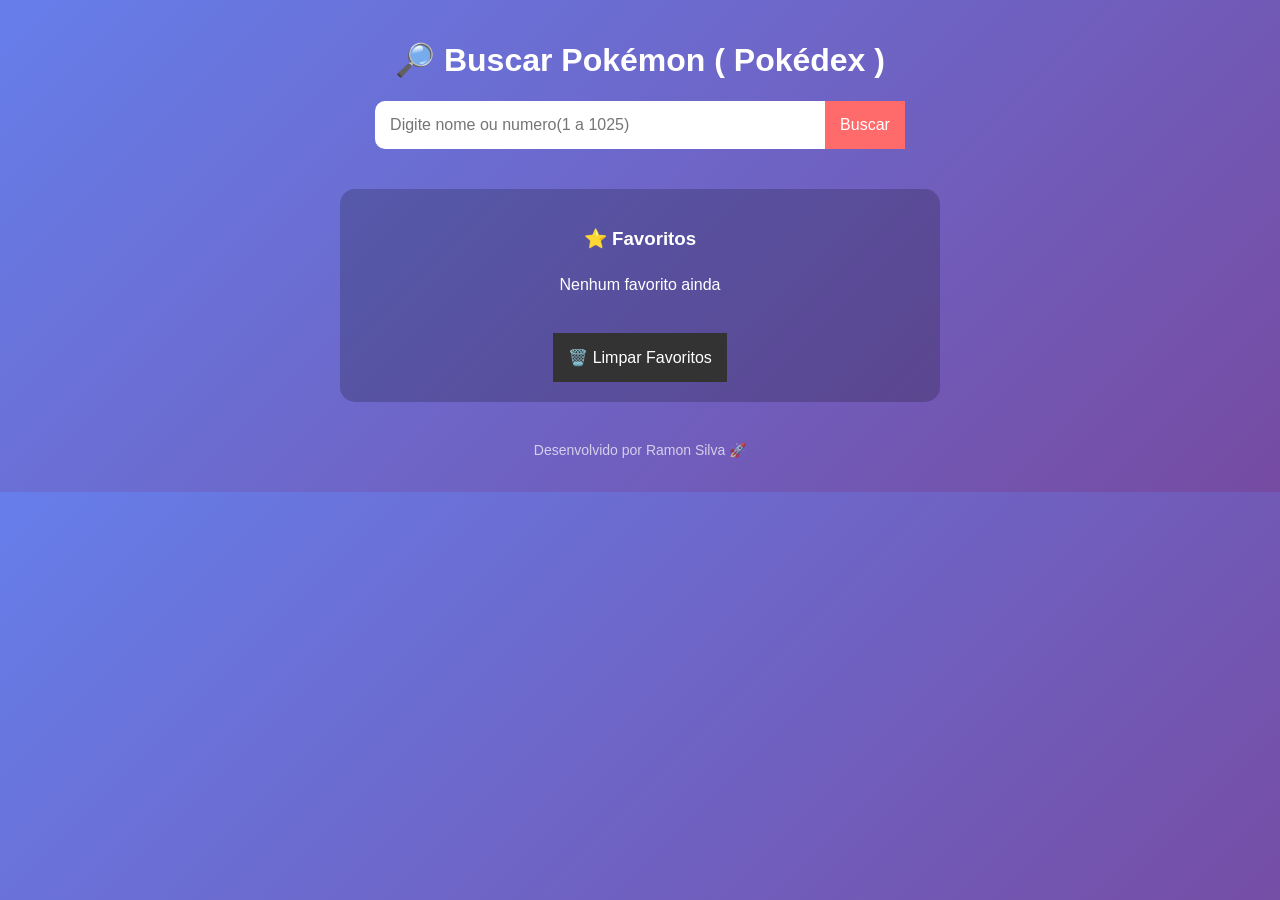
==== index.html @ fe9dfb47 "teste" ====
<!DOCTYPE html>
<html lang="pt-BR">
<head>
  <meta charset="UTF-8">
  <meta name="viewport" content="width=device-width, initial-scale=1.0">
  <title>Pokédex</title>
  <link rel="stylesheet" href="style.css">
</head>

<body>
  <div class="container">
    <h1>🔎 Buscar Pokémon ( Pokédex )</h1>

    <div class="search-box">
      <input type="text" id="searchInput" placeholder="Digite nome ou numero(1 a 1025)  ">
      <button id="searchBtn">Buscar</button>
    </div>

    <p id="loading">Carregando...</p>

    <div id="pokemonInfo"></div>

    <button id="favBtn" style="display:none;">❤️ Favoritar</button>

    <div id="favoritos">
        <h3>⭐ Favoritos</h3>

        <ul id="listaFav"></ul>

        <button id="clearFav">🗑️ Limpar Favoritos</button>
    </div>

    <footer>
      <p>Desenvolvido por Ramon Silva 🚀</p>
    </footer>
  </div>

  <script src="script.js"></script>
</body>
</html>
---- style.css ----
body {
  font-family: Arial, sans-serif;
  background: linear-gradient(135deg, #667eea, #764ba2);
  margin: 0;
  padding: 20px;
  color: white;
}

.container {
  max-width: 600px;
  margin: 0 auto;
  text-align: center;
}

.search-box {
  display: flex;
  justify-content: center;
}

input {
  padding: 15px;
  font-size: 16px;
  border: none;
  border-radius: 10px 0 0 10px;
  width: 70%;
}

button {
  padding: 15px;
  font-size: 16px;
  background: #ff6b6b;
  color: white;
  border: none;
  cursor: pointer;
}

button:hover {
  background: #ff5252;
}

#pokemonInfo {
  margin-top: 20px;
  padding: 20px;
  border-radius: 15px;
  display: none;
  transition: all 0.3s ease;
}

#pokemonInfo img {
  width: 150px;
}

#loading {
  display: none;
  margin-top: 20px;
}

#favoritos {
  margin-top: 30px;
}

ul {
  list-style: none;
  padding: 0;
}

footer {
  margin-top: 40px;
  font-size: 14px;
  opacity: 0.7;
}

/* RESPONSIVO */
@media (max-width: 600px) {
  .search-box {
    flex-direction: column;
  }

  input, button {
    width: 100%;
    border-radius: 10px;
    margin-top: 10px;
  }
}

#favoritos {
  margin-top: 40px;
  padding: 20px;
  background: rgba(0,0,0,0.2);
  border-radius: 15px;
}

#listaFav li {
  cursor: pointer;
  padding: 8px;
  transition: 0.2s;
}

#listaFav li:hover {
  background: rgba(255,255,255,0.2);
  border-radius: 8px;
}

#clearFav {
  margin-top: 15px;
  background: #333;
}

#clearFav:hover {
  background: #555;
}
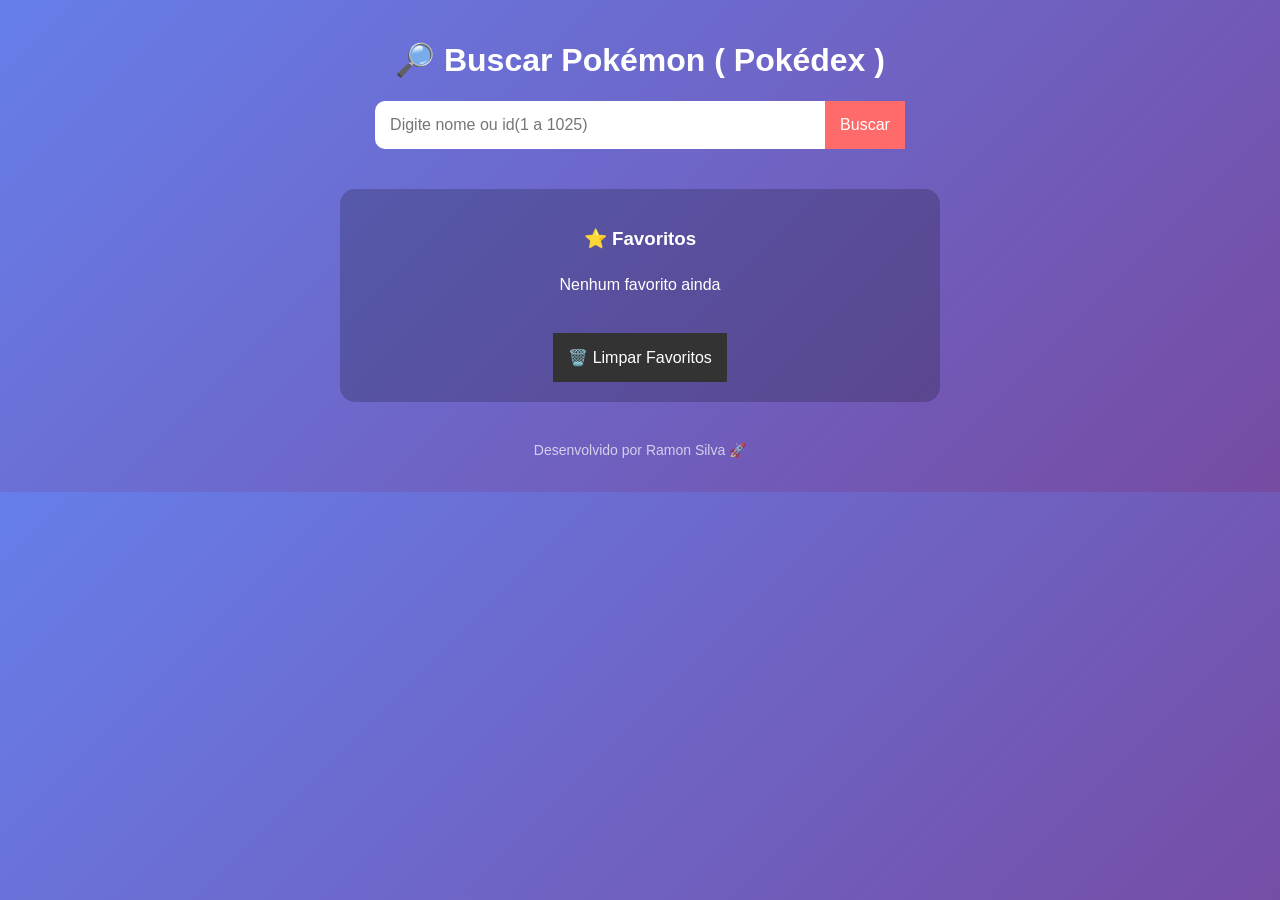
==== commit a0f1cc3f: "Update index.html" ====
--- a/index.html
+++ b/index.html
@@ -12,7 +12,7 @@
     <h1>🔎 Buscar Pokémon ( Pokédex )</h1>
 
     <div class="search-box">
-      <input type="text" id="searchInput" placeholder="Digite nome ou numero(1 a 1025)  ">
+      <input type="text" id="searchInput" placeholder="Digite nome ou id(1 a 1025)  ">
       <button id="searchBtn">Buscar</button>
     </div>
 
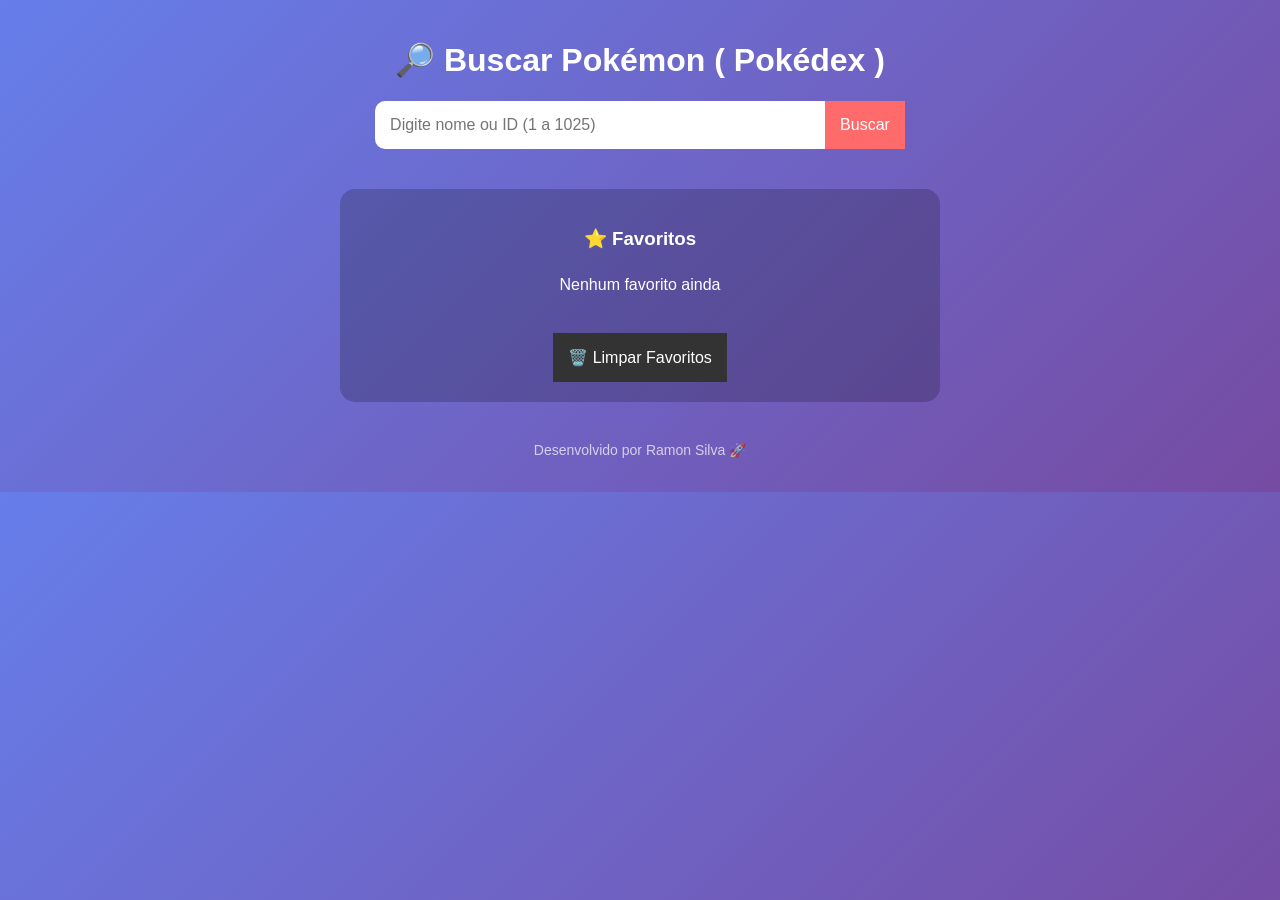
==== commit fb0ff2c4: "." ====
--- a/index.html
+++ b/index.html
@@ -12,7 +12,7 @@
     <h1>🔎 Buscar Pokémon ( Pokédex )</h1>
 
     <div class="search-box">
-      <input type="text" id="searchInput" placeholder="Digite nome ou id(1 a 1025)  ">
+      <input type="text" id="searchInput" placeholder="Digite nome ou ID (1 a 1025)  ">
       <button id="searchBtn">Buscar</button>
     </div>
 
